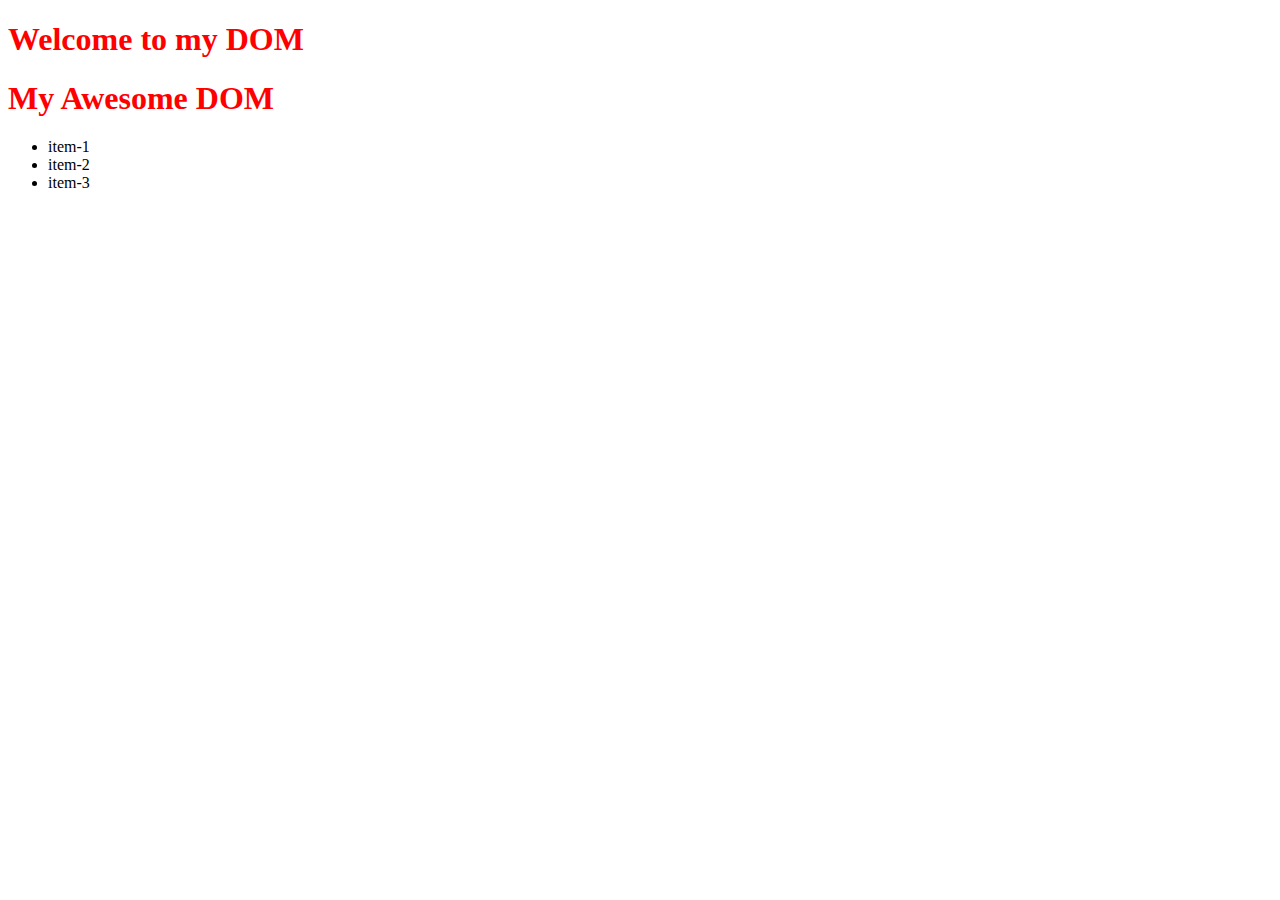
==== 24-Tour of DOM/index.html @ 1e5cd6c0 "first commit" ====
<!DOCTYPE html>
<html lang="en">

<head>
  <meta charset="UTF-8">
  <meta name="viewport" content="width=device-width, initial-scale=1.0">
  <title>Tour of DOM</title>
  <link rel="stylesheet" href="./style.css">
</head>

<body>
  <header>
    <h1>Welcome to my DOM</h1>
  </header>
  <main>
    <h1>My Awesome DOM</h1>
    <ul>
      <li>item-1</li>
      <li>item-2</li>
      <li>item-3</li>
    </ul>
  </main>

  <script src="./dom.js"></script>
  <script>
    console.log("helloooo")
  </script>
</body>

</html>
---- 24-Tour of DOM/style.css ----
h1{
  color:red;
}
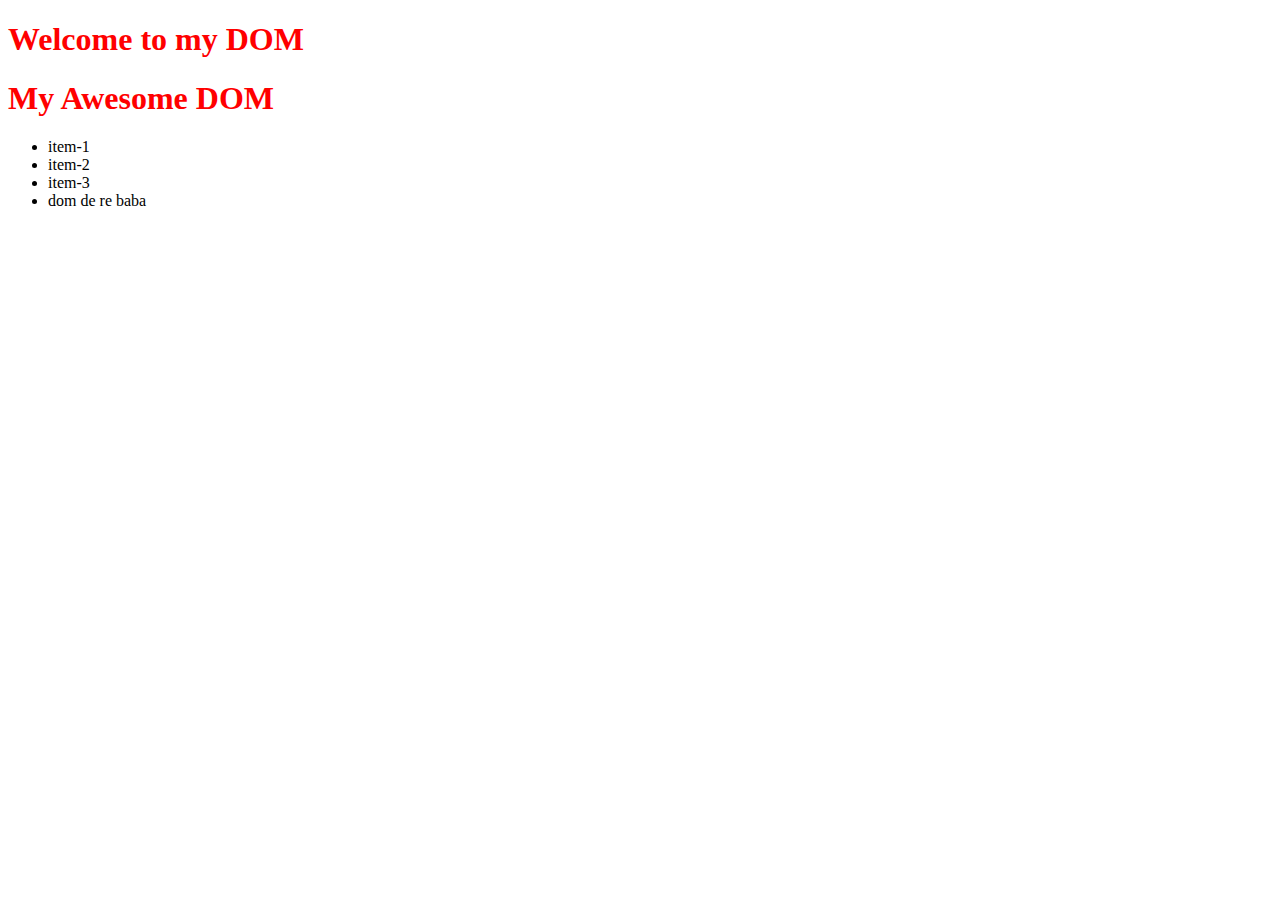
==== commit 9e677d0f: "getElementsByTagName()" ====
--- a/24-Tour of DOM/index.html
+++ b/24-Tour of DOM/index.html
@@ -18,6 +18,7 @@
       <li>item-1</li>
       <li>item-2</li>
       <li>item-3</li>
+      <li>dom de re baba</li>
     </ul>
   </main>
 
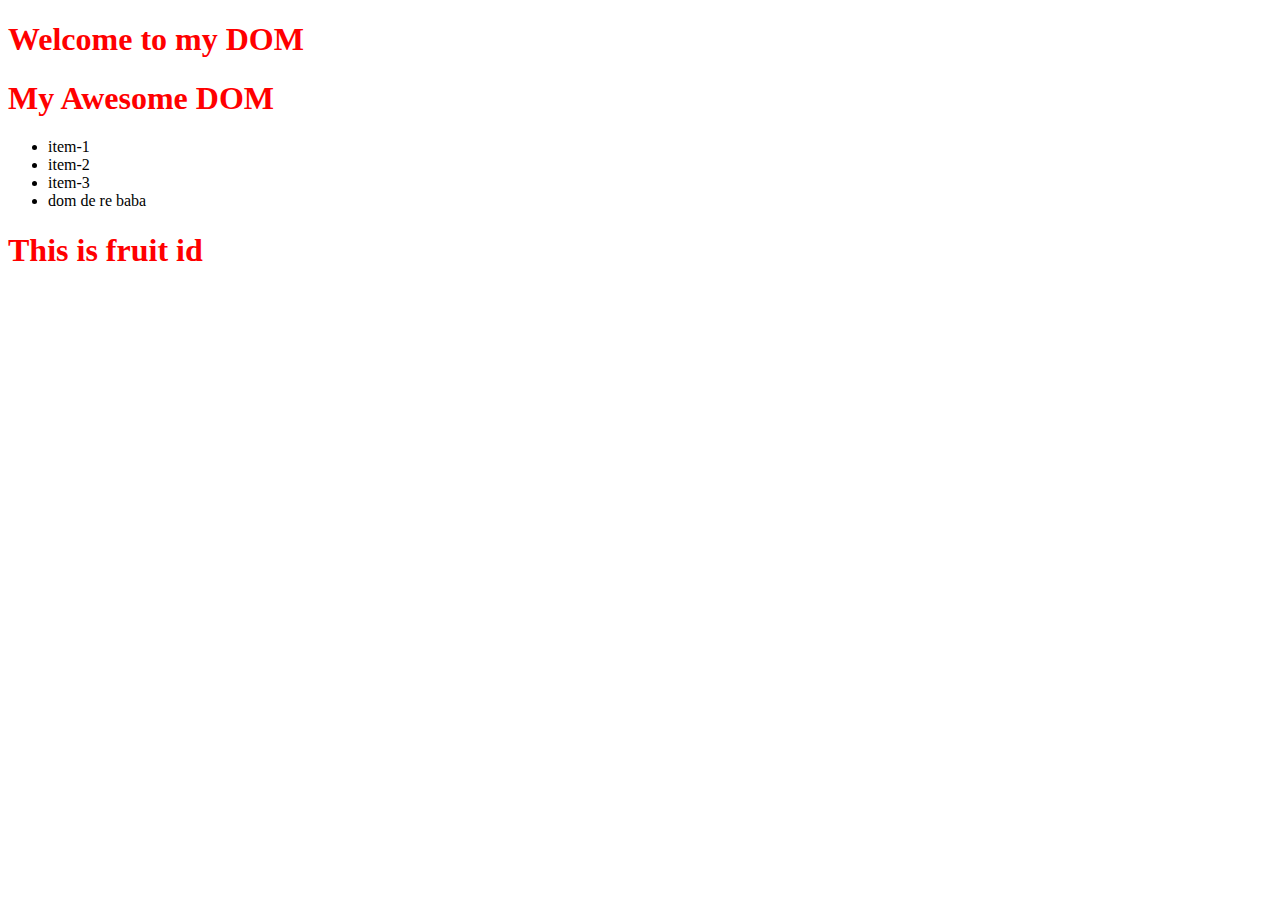
==== commit 64790edd: "getElementById getElementsByClassName" ====
--- a/24-Tour of DOM/index.html
+++ b/24-Tour of DOM/index.html
@@ -15,11 +15,13 @@
   <main>
     <h1>My Awesome DOM</h1>
     <ul>
-      <li>item-1</li>
-      <li>item-2</li>
-      <li>item-3</li>
+      <li class="li-item">item-1</li>
+      <li class="li-item">item-2</li>
+      <li class="li-item">item-3</li>
       <li>dom de re baba</li>
     </ul>
+
+    <h1 class="" id="fruit-title">This is fruit id</h1>
   </main>
 
   <script src="./dom.js"></script>
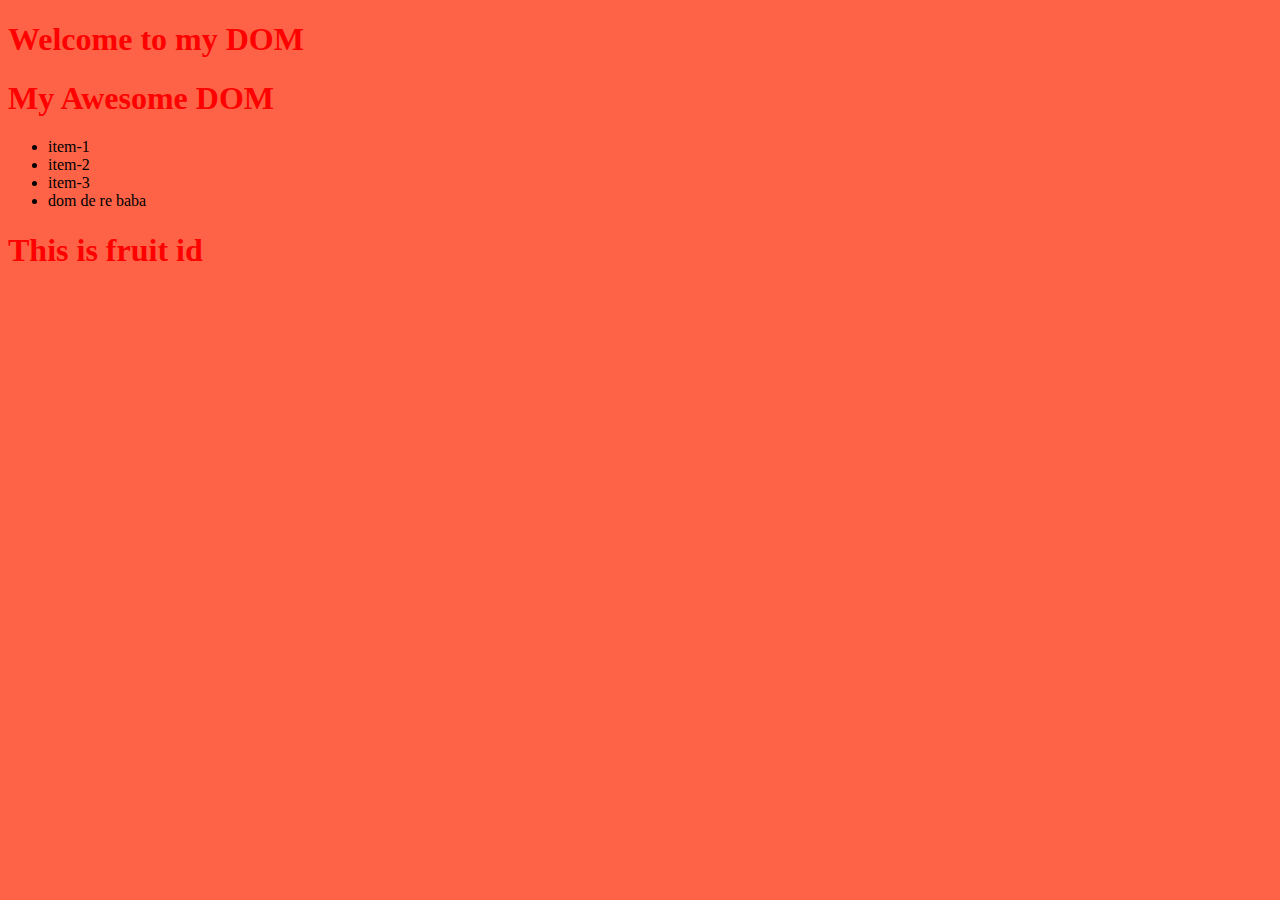
==== commit 493dfdad: "dynamicStyling getAttribute setAttribute classList addClass" ====
--- a/24-Tour of DOM/index.html
+++ b/24-Tour of DOM/index.html
@@ -14,12 +14,14 @@
   </header>
   <main>
     <h1>My Awesome DOM</h1>
-    <ul>
-      <li class="li-item">item-1</li>
-      <li class="li-item">item-2</li>
-      <li class="li-item">item-3</li>
-      <li>dom de re baba</li>
-    </ul>
+    <div class="fruit-container" id="fruits-li-title">
+      <ul>
+        <li class="li-item">item-1</li>
+        <li class="li-item">item-2</li>
+        <li class="li-item">item-3</li>
+        <li>dom de re baba</li>
+      </ul>
+    </div>
 
     <h1 class="" id="fruit-title">This is fruit id</h1>
   </main>
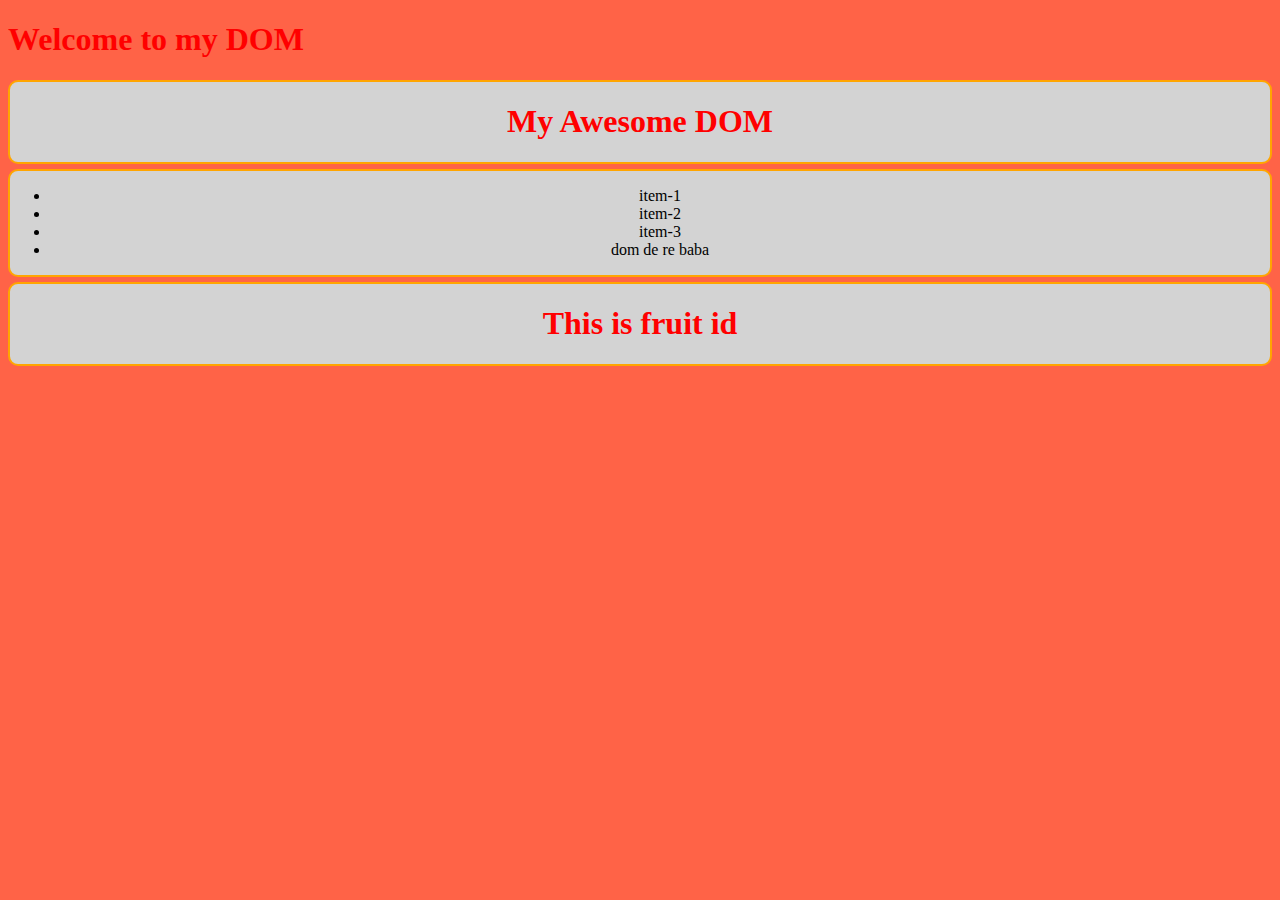
==== commit 284ada54: "styling dom properties" ====
--- a/24-Tour of DOM/index.html
+++ b/24-Tour of DOM/index.html
@@ -13,20 +13,28 @@
     <h1>Welcome to my DOM</h1>
   </header>
   <main>
-    <h1>My Awesome DOM</h1>
-    <div class="fruit-container" id="fruits-li-title">
-      <ul>
-        <li class="li-item">item-1</li>
-        <li class="li-item">item-2</li>
-        <li class="li-item">item-3</li>
-        <li>dom de re baba</li>
-      </ul>
-    </div>
+    <section>
+      <h1>My Awesome DOM</h1>
+    </section>
 
-    <h1 class="" id="fruit-title">This is fruit id</h1>
+    <section>
+      <div class="fruit-container" id="fruits-li-title">
+        <ul>
+          <li class="li-item">item-1</li>
+          <li class="li-item">item-2</li>
+          <li class="li-item">item-3</li>
+          <li>dom de re baba</li>
+        </ul>
+      </div>
+    </section>
+    
+    <section>
+      <h1 class="" id="fruit-title">This is fruit id</h1>
+    </section>
   </main>
 
   <script src="./dom.js"></script>
+  <script src="./styleInDom.js"></script>
   <script>
     console.log("helloooo")
   </script>
